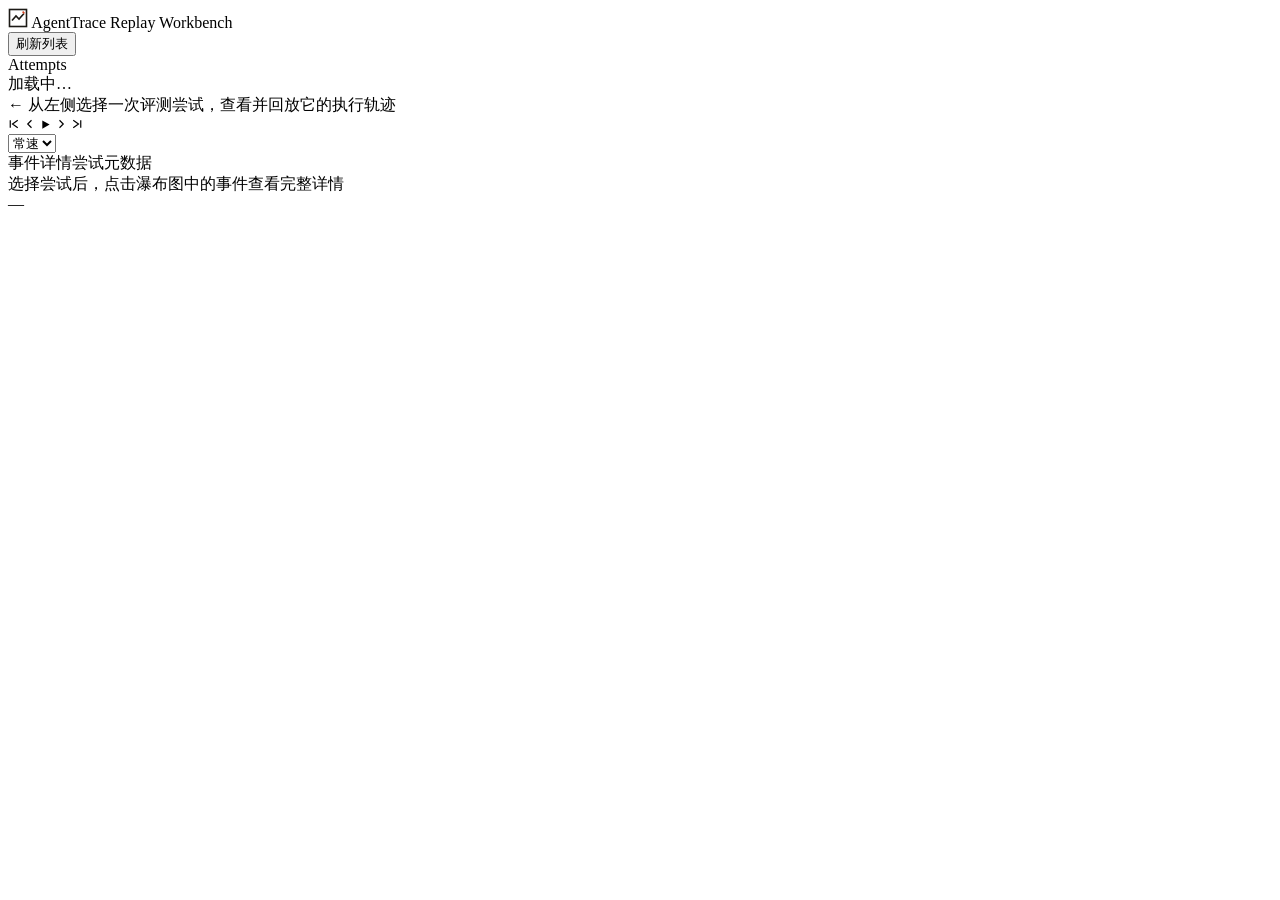
==== agenttrace/agenttrace/static/index.html @ 8aade389 "AgentTrace M1-M10：执行轨迹采集、回放评测与安全模型 v4 - 轨迹模型 v3（7 类事件 + policy_audit）、SQLite 存储、回放工作台（Ink & Ledger） " ====
<!DOCTYPE html>
<html lang="zh-CN">
<head>
<meta charset="utf-8">
<meta name="viewport" content="width=device-width, initial-scale=1">
<title>AgentTrace — 回放工作台</title>
<link rel="preconnect" href="https://fonts.googleapis.com">
<link rel="preconnect" href="https://fonts.gstatic.com" crossorigin>
<link href="https://fonts.googleapis.com/css2?family=Noto+Serif+SC:wght@600;900&family=Noto+Sans+SC:wght@400;500;700&family=DM+Mono:wght@400;500&display=swap" rel="stylesheet">
<link rel="stylesheet" href="/static/style.css">
</head>
<body>
<header>
  <div class="mark">
    <svg width="20" height="20" viewBox="0 0 20 20" fill="none" stroke="#1c1a16" stroke-width="1.6">
      <rect x="1.5" y="1.5" width="17" height="17"/>
      <path d="M4 12.5 L8 8 L11 11 L16 5.5"/>
      <path d="M14.6 3.6 16.4 5.4" stroke="#d64522"/>
    </svg>
    <span class="brand">AgentTrace</span>
    <span class="sub">Replay Workbench</span>
  </div>
  <div class="spacer"></div>
  <button id="btn-refresh" class="btn">刷新列表</button>
</header>
<main>
  <aside id="attempt-list">
    <div class="rail-cap">Attempts</div>
    <div class="hint">加载中…</div>
  </aside>
  <section class="center-col">
    <div id="empty-hint" class="hint big">← 从左侧选择一次评测尝试，查看并回放它的执行轨迹</div>
    <div id="trace-view" class="hidden">
      <div id="summary"></div>
      <div id="controls">
        <span class="cbtn" id="btn-start" title="回到开头">
          <svg width="12" height="12" viewBox="0 0 16 16" fill="none" stroke="currentColor" stroke-width="1.6"><path d="M3 3v10M13 3 6 8l7 5"/></svg>
        </span>
        <span class="cbtn" id="btn-prev" title="上一步">
          <svg width="12" height="12" viewBox="0 0 16 16" fill="none" stroke="currentColor" stroke-width="1.6"><path d="M10 3 5 8l5 5"/></svg>
        </span>
        <span class="cbtn primary" id="btn-play" title="播放">
          <svg width="11" height="11" viewBox="0 0 12 12" fill="currentColor"><path d="M2.5 1.5 10.5 6 2.5 10.5Z"/></svg>
        </span>
        <span class="cbtn" id="btn-next" title="下一步">
          <svg width="12" height="12" viewBox="0 0 16 16" fill="none" stroke="currentColor" stroke-width="1.6"><path d="M6 3l5 5-5 5"/></svg>
        </span>
        <span class="cbtn" id="btn-end" title="显示全部">
          <svg width="12" height="12" viewBox="0 0 16 16" fill="none" stroke="currentColor" stroke-width="1.6"><path d="M13 3v10M3 3l7 5-7 5"/></svg>
        </span>
        <div class="scrub">
          <div id="scrub-ticks"></div>
          <div class="track"></div>
          <div class="fill" id="scrub-fill"></div>
          <div class="head" id="scrub-head"></div>
        </div>
        <select id="speed" class="speed" title="播放速度">
          <option value="1400">慢速</option>
          <option value="600" selected>常速</option>
          <option value="220">快速</option>
        </select>
        <span id="progress"></span>
      </div>
      <div id="timeline"></div>
    </div>
  </section>
  <aside id="detail-panel">
    <div class="tabs"><span class="tab on">事件详情</span><span class="tab">尝试元数据</span></div>
    <div id="event-detail"><div class="hint">选择尝试后，点击瀑布图中的事件查看完整详情</div></div>
    <div id="metafoot" class="metafoot">—</div>
  </aside>
</main>
<script src="/static/app.js"></script>
</body>
</html>
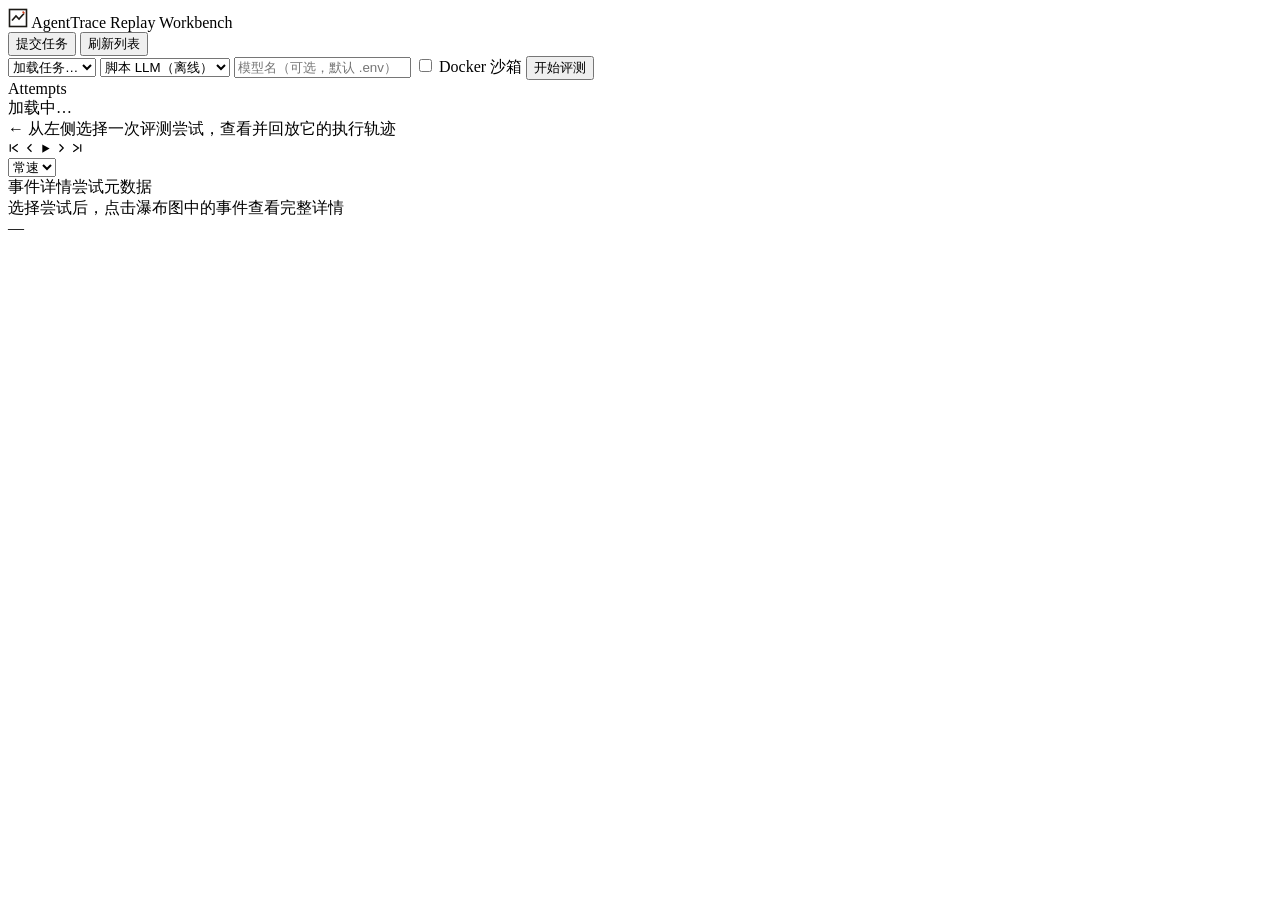
==== commit c85ad660: "feat(web-run): Web端任务提交(/api/tasks,/api/run)+前端提交栏；README/FIXLOG更新至M11" ====
--- a/agenttrace/agenttrace/static/index.html
+++ b/agenttrace/agenttrace/static/index.html
@@ -4,9 +4,7 @@
 <meta charset="utf-8">
 <meta name="viewport" content="width=device-width, initial-scale=1">
 <title>AgentTrace — 回放工作台</title>
-<link rel="preconnect" href="https://fonts.googleapis.com">
-<link rel="preconnect" href="https://fonts.gstatic.com" crossorigin>
-<link href="https://fonts.googleapis.com/css2?family=Noto+Serif+SC:wght@600;900&family=Noto+Sans+SC:wght@400;500;700&family=DM+Mono:wght@400;500&display=swap" rel="stylesheet">
+<link rel="stylesheet" href="/static/fonts.css"><!-- R-23 自托管字体：零外链，离线可用 -->
 <link rel="stylesheet" href="/static/style.css">
 </head>
 <body>
@@ -21,8 +19,20 @@
     <span class="sub">Replay Workbench</span>
   </div>
   <div class="spacer"></div>
+  <button id="btn-run-toggle" class="btn">提交任务</button>
   <button id="btn-refresh" class="btn">刷新列表</button>
 </header>
+<div id="run-bar" class="run-bar hidden">
+  <select id="run-task"><option value="">加载任务…</option></select>
+  <select id="run-llm">
+    <option value="scripted">脚本 LLM（离线）</option>
+    <option value="openai">真实模型</option>
+  </select>
+  <input id="run-model" placeholder="模型名（可选，默认 .env）" />
+  <label class="run-docker"><input type="checkbox" id="run-docker" /> Docker 沙箱</label>
+  <button id="btn-run" class="btn primary">开始评测</button>
+  <span id="run-status" class="hint"></span>
+</div>
 <main>
   <aside id="attempt-list">
     <div class="rail-cap">Attempts</div>
